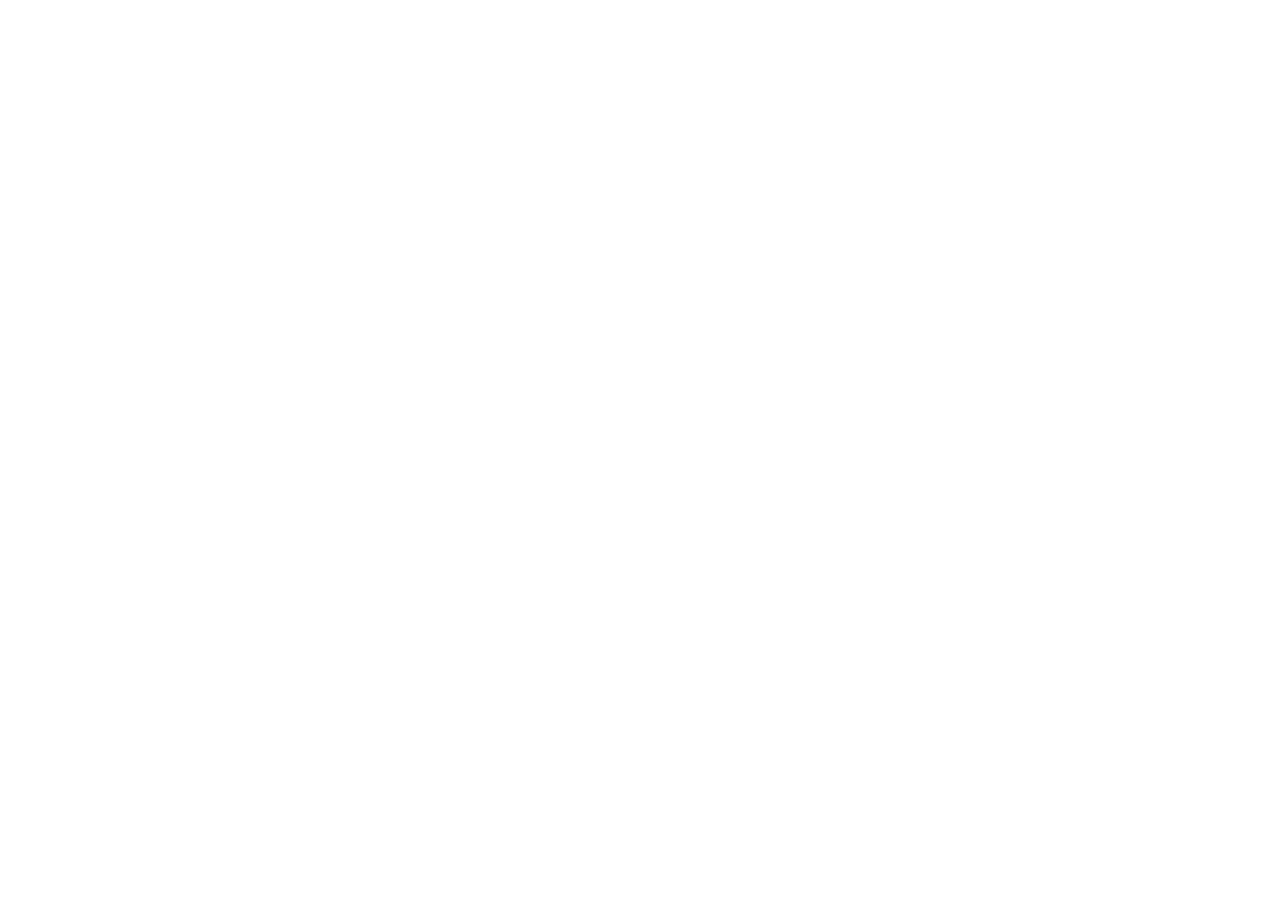
==== start.folder/index.html @ eac49634 "test" ====
<!DOCTYPE html>
<html lang="ja">
<head>
    <meta charset="UTF-8">
    <meta name="viewport" content="width=device-width, initial-scale=1.0">
    <title>Document</title>
</head>
<body>
    
</body>
</html>
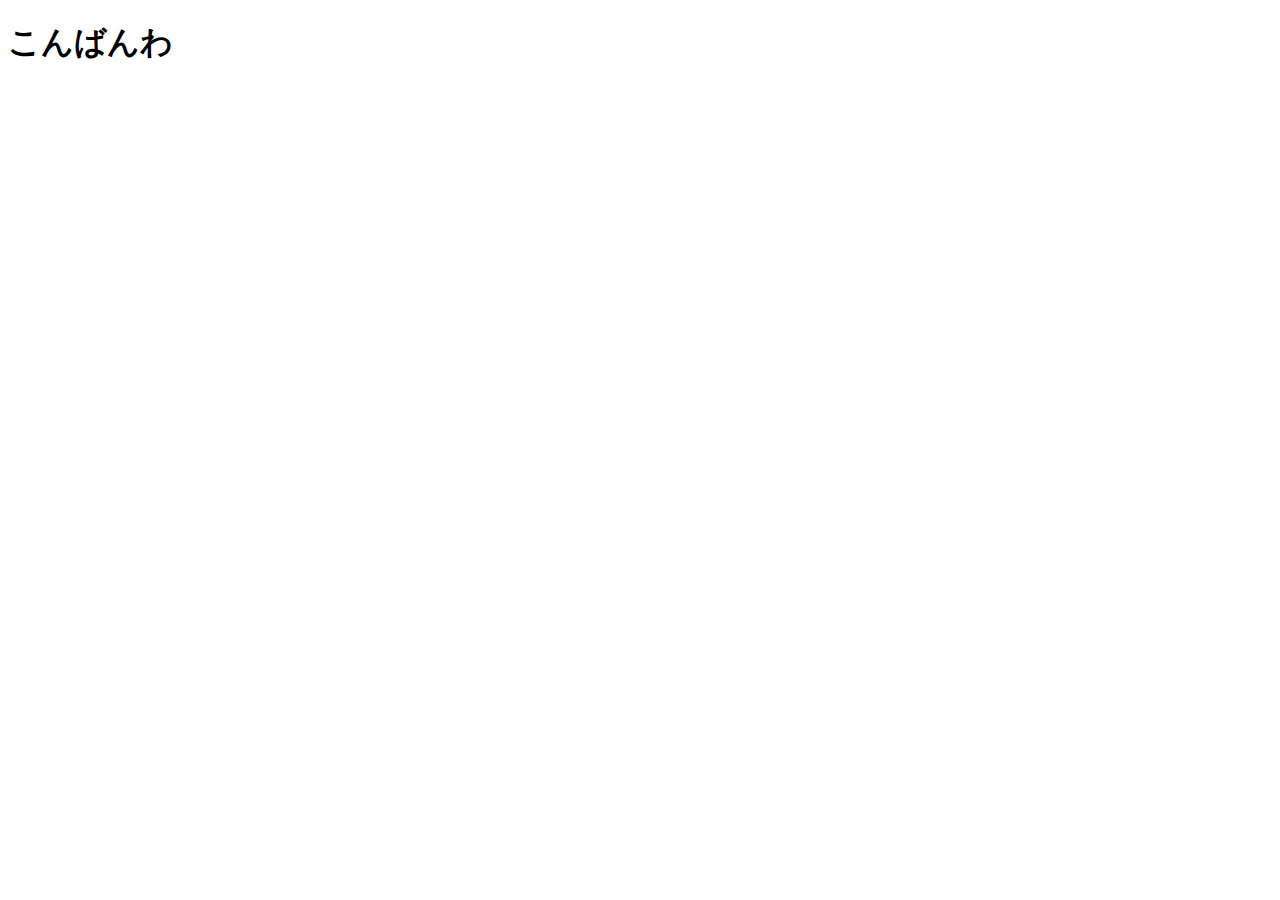
==== commit 2b2e3c88: "こんばんわ" ====
--- a/start.folder/index.html
+++ b/start.folder/index.html
@@ -6,6 +6,6 @@
     <title>Document</title>
 </head>
 <body>
-    
+    <h1>こんばんわ</h1>
 </body>
 </html>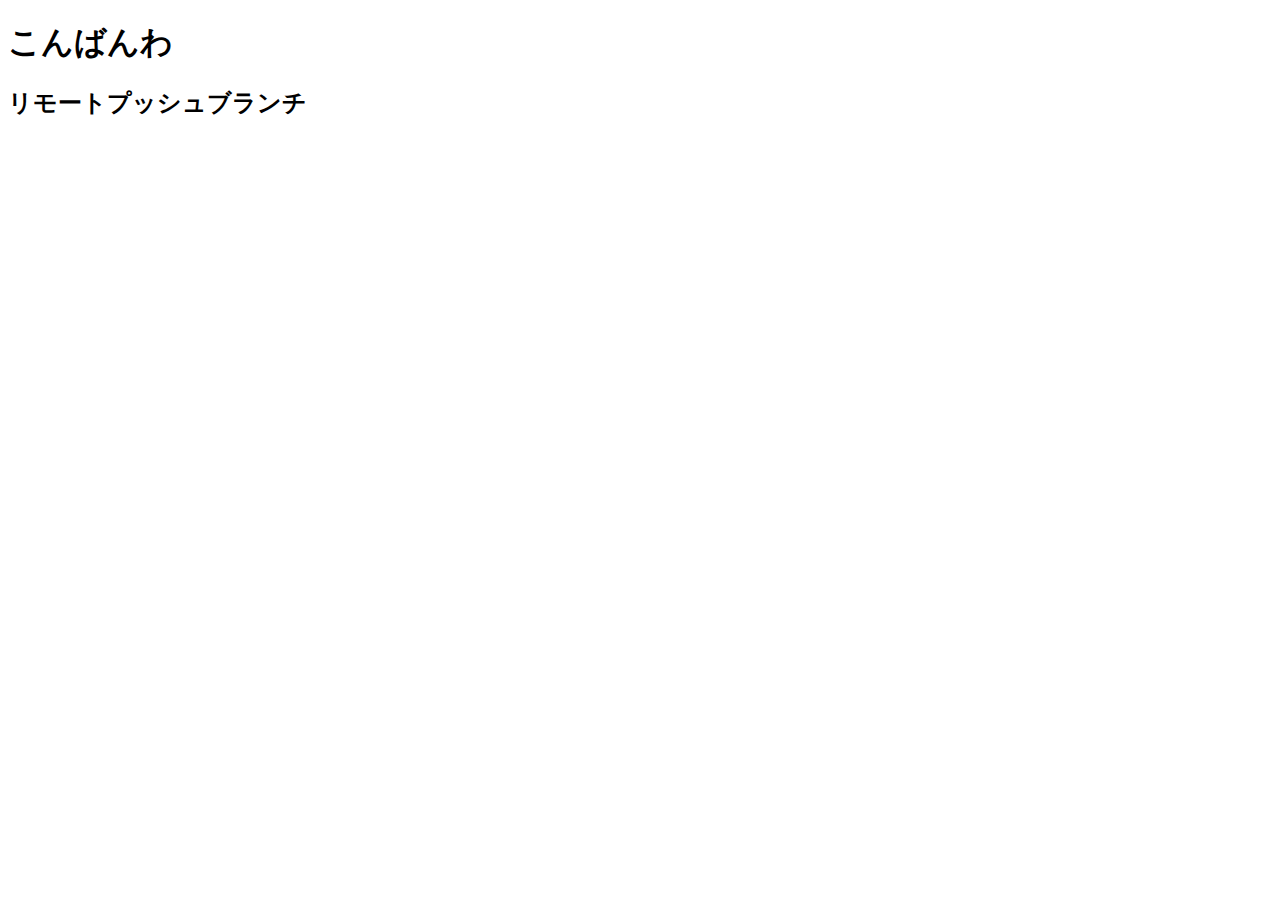
==== commit 8101aca5: "ブランチプッシュ" ====
--- a/start.folder/index.html
+++ b/start.folder/index.html
@@ -7,5 +7,6 @@
 </head>
 <body>
     <h1>こんばんわ</h1>
+    <h2>リモートプッシュブランチ</h2>
 </body>
 </html>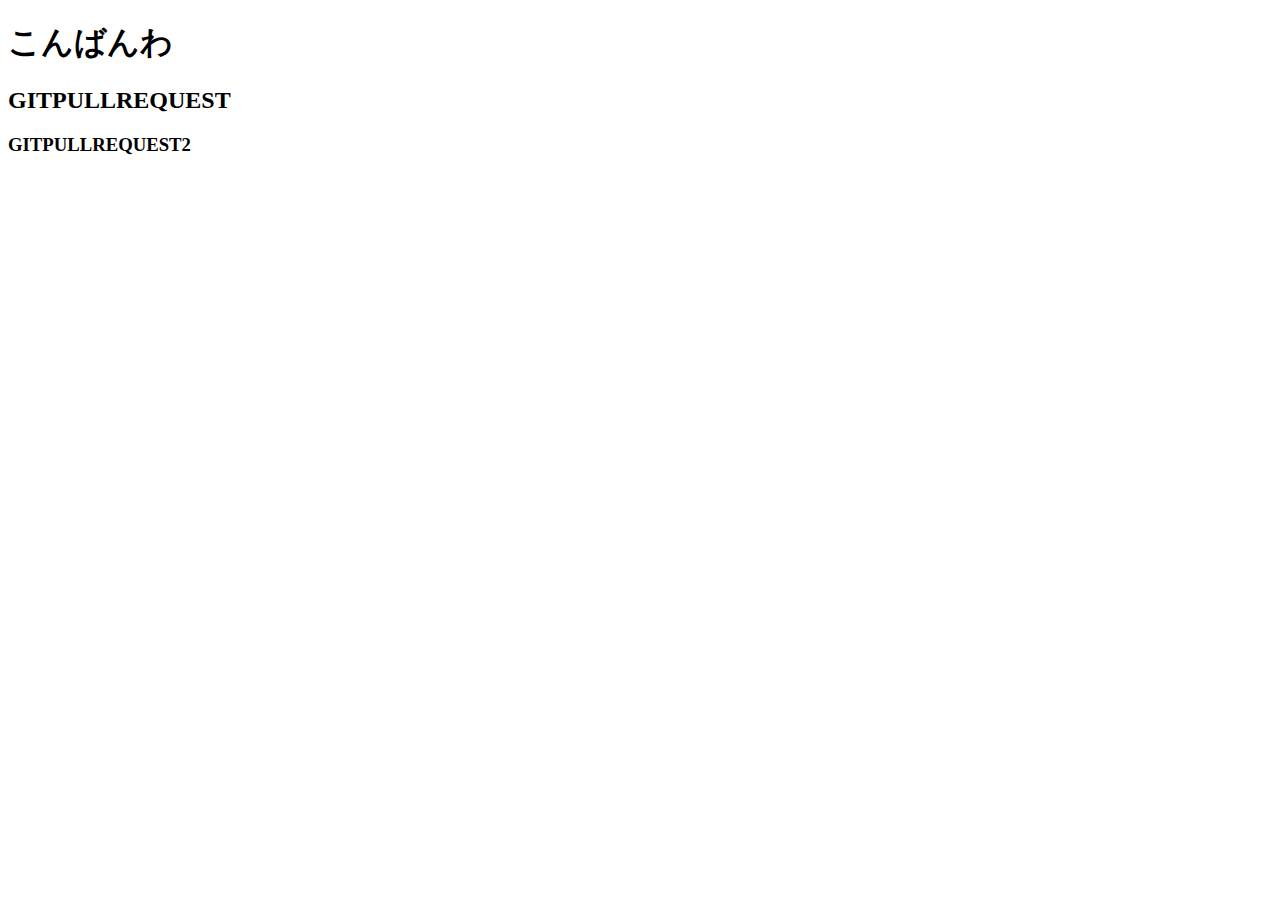
==== commit f5434e3d: "GITPULLREQIUEST" ====
--- a/start.folder/index.html
+++ b/start.folder/index.html
@@ -7,6 +7,7 @@
 </head>
 <body>
     <h1>こんばんわ</h1>
-    <h2>リモートプッシュブランチ</h2>
+    <h2>GITPULLREQUEST</h2>
+    <h3>GITPULLREQUEST2</h3>
 </body>
 </html>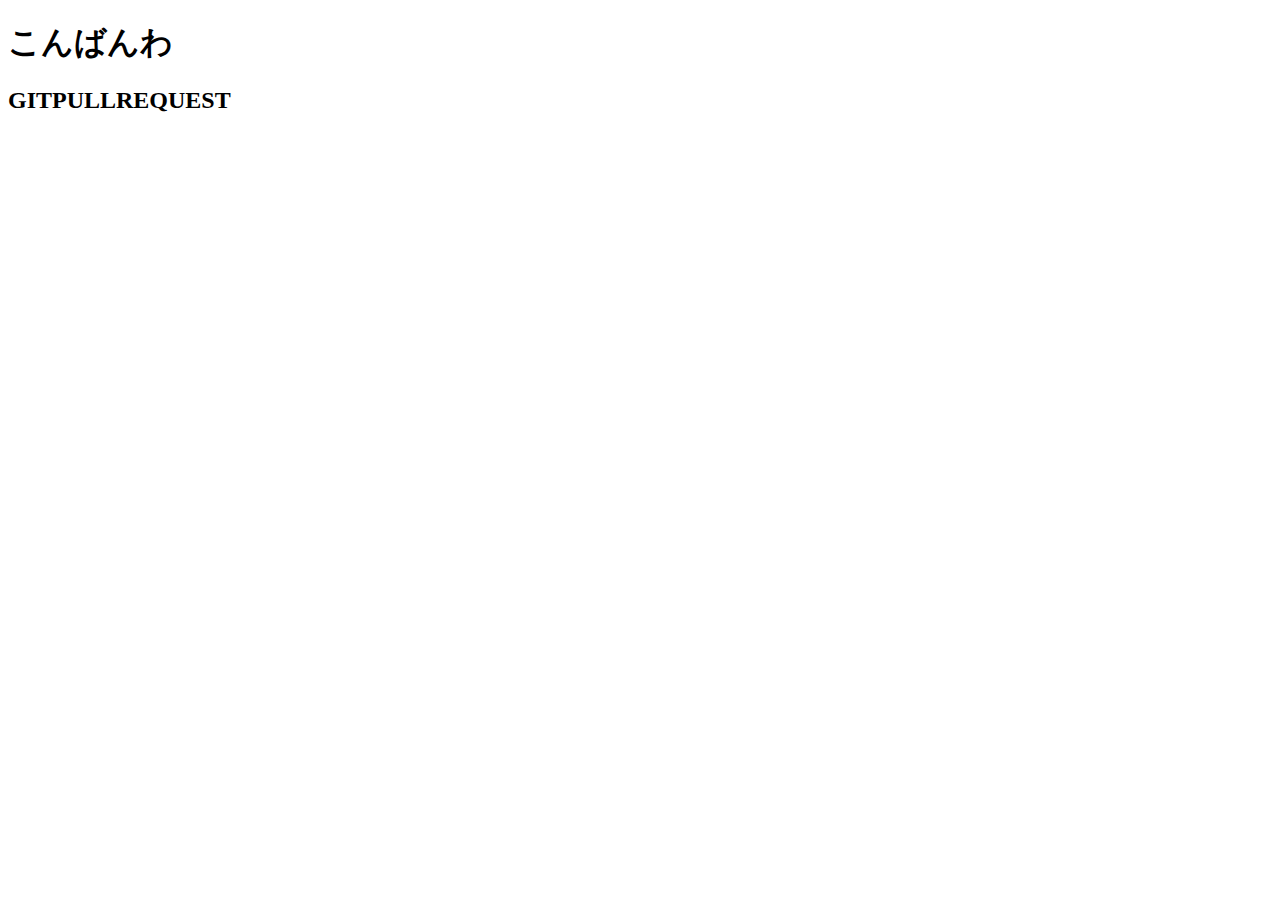
==== commit f4586007: "GITPULLREQUEST" ====
--- a/start.folder/index.html
+++ b/start.folder/index.html
@@ -8,6 +8,5 @@
 <body>
     <h1>こんばんわ</h1>
     <h2>GITPULLREQUEST</h2>
-    <h3>GITPULLREQUEST2</h3>
 </body>
 </html>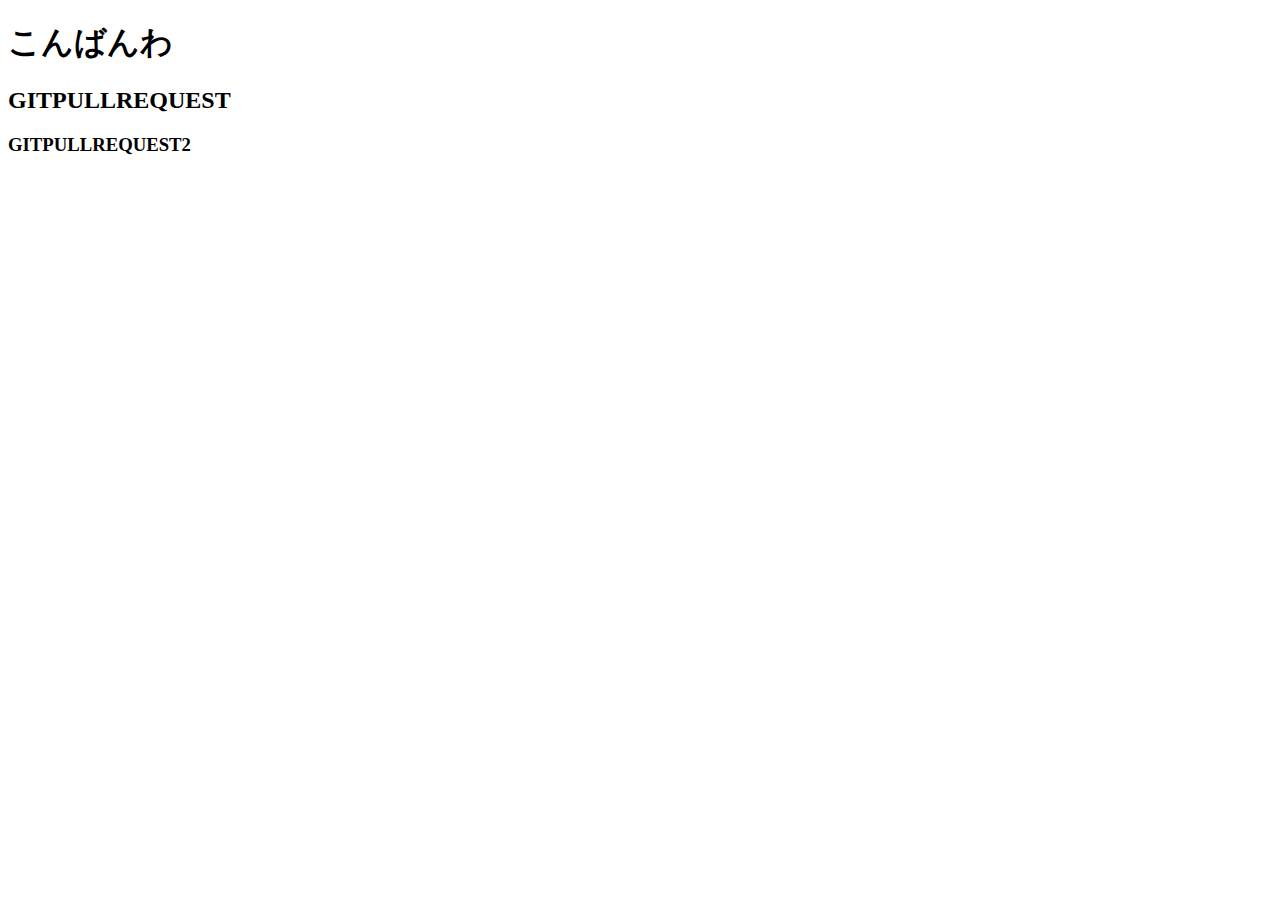
==== commit ba2512a0: "Merge branch 'feature-test3'" ====
--- a/start.folder/index.html
+++ b/start.folder/index.html
@@ -8,5 +8,7 @@
 <body>
     <h1>こんばんわ</h1>
     <h2>GITPULLREQUEST</h2>
+    <h3>GITPULLREQUEST2</h3>
+
 </body>
 </html>